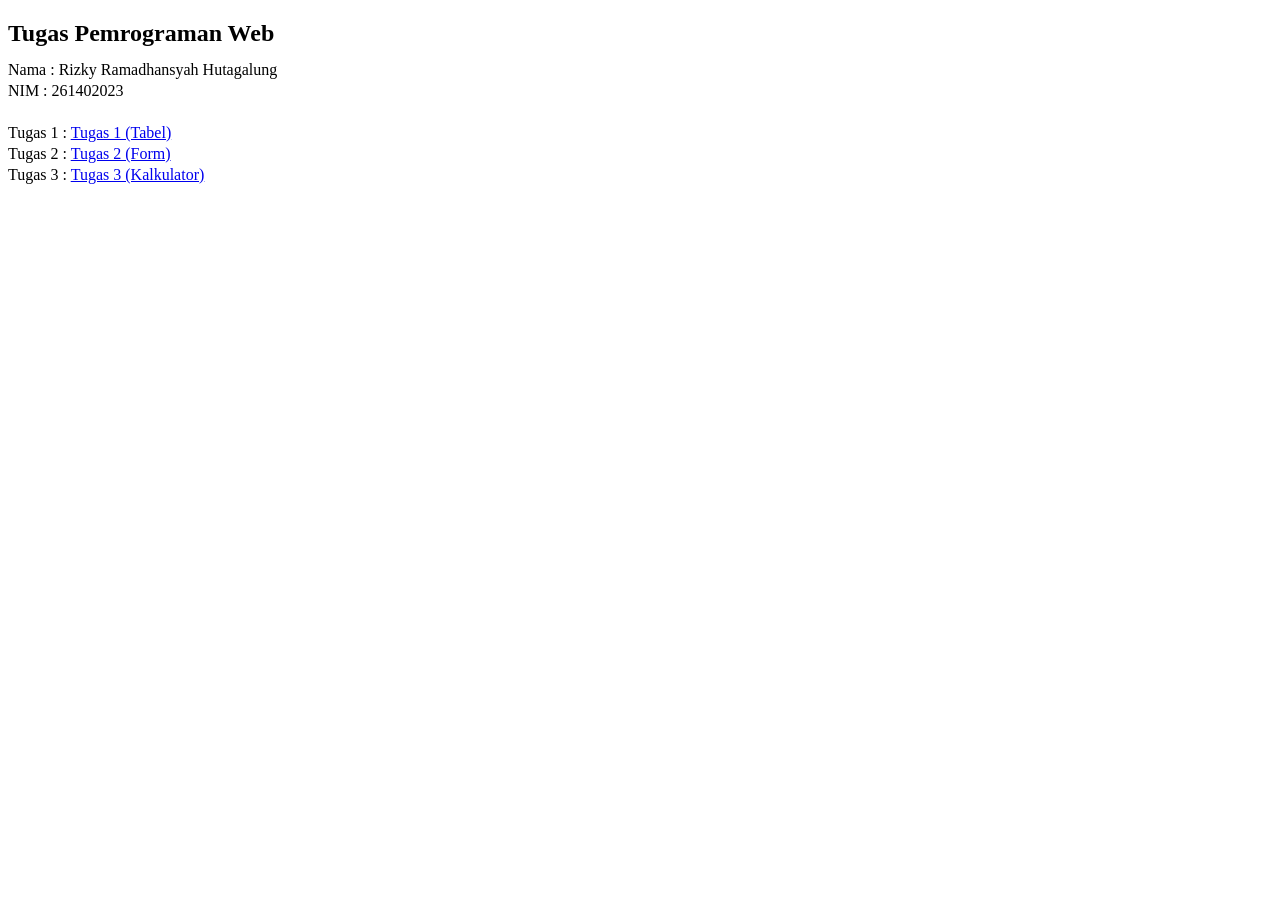
==== index.html @ 54796ca0 "Add files via upload" ====
<!DOCTYPE html>
<html lang="en">
<head>
    <meta charset="UTF-8">
    <meta name="viewport" content="width=device-width, initial-scale=1.0">
    <title>Tugas Perograman Web</title>
</head>

<body>
    <h2>Tugas Pemrograman Web</h2>
        <div style="line-height: 5px;">
    <p>Nama     : Rizky Ramadhansyah Hutagalung</p>
    <p>NIM      : 261402023</p><br>
        </div>

        <div style="line-height: 5px;">
    <p>Tugas 1  : <a href="tugas_1.html" target="_blank">Tugas 1 (Tabel)</a><br></p>
    <p>Tugas 2  : <a href="tugas_2.html" target="_blank">Tugas 2 (Form)</a><br></p>
    <p>Tugas 3  : <a href="tugas_3.html" target="_blank">Tugas 3 (Kalkulator)</a><br></p>
        </div>
</body>
</html>
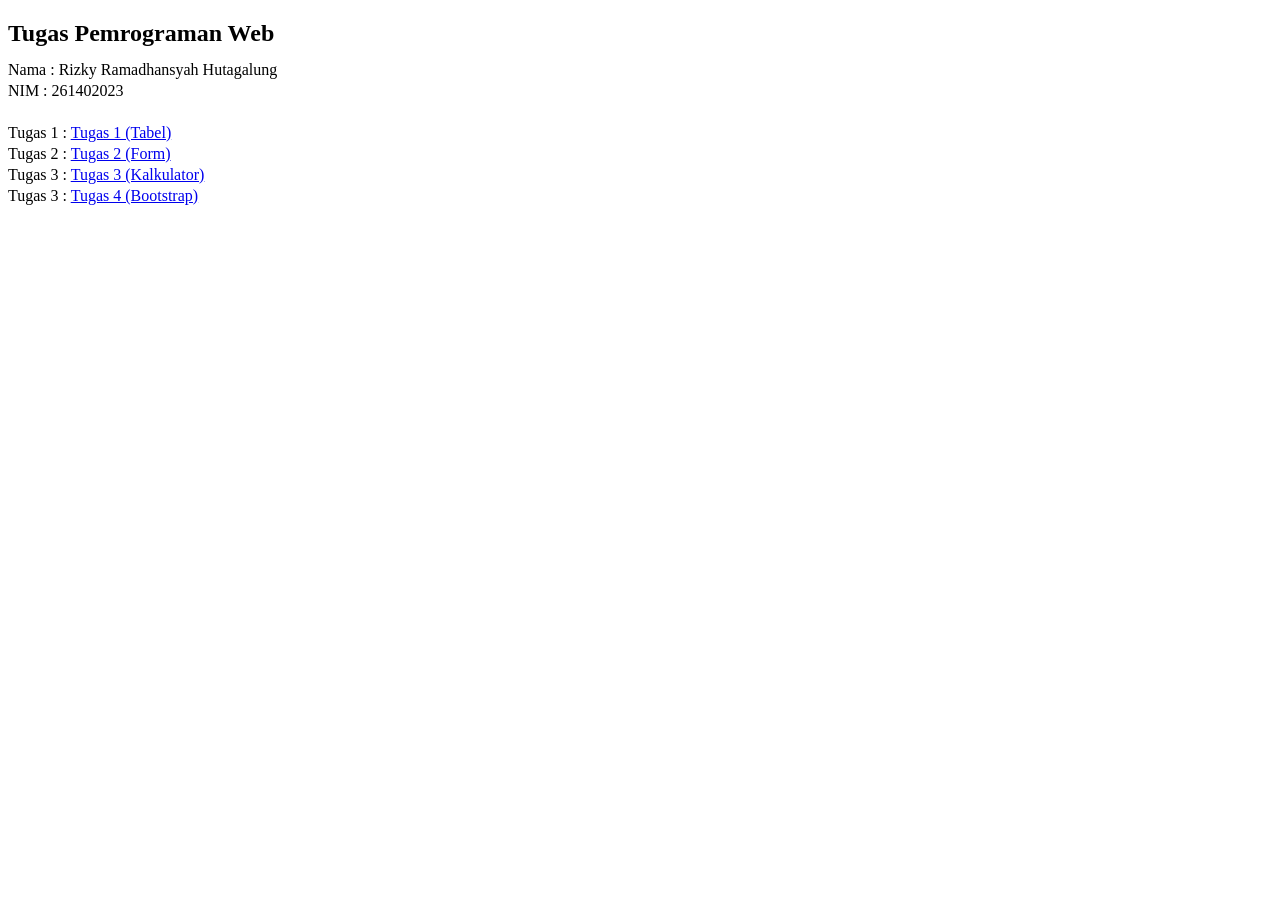
==== commit df3ee250: "Update index.html with new task links Added links for Tugas 4 and updated existing links." ====
--- a/index.html
+++ b/index.html
@@ -14,9 +14,10 @@
         </div>
 
         <div style="line-height: 5px;">
-    <p>Tugas 1  : <a href="tugas_1.html" target="_blank">Tugas 1 (Tabel)</a><br></p>
-    <p>Tugas 2  : <a href="tugas_2.html" target="_blank">Tugas 2 (Form)</a><br></p>
-    <p>Tugas 3  : <a href="tugas_3.html" target="_blank">Tugas 3 (Kalkulator)</a><br></p>
+    <p>Tugas 1  : <a href="Tugas 1/tugas_1.html" target="_blank">Tugas 1 (Tabel)</a><br></p>
+    <p>Tugas 2  : <a href="Tugas 2/tugas_2.html" target="_blank">Tugas 2 (Form)</a><br></p>
+    <p>Tugas 3  : <a href="Tugas 3/tugas_3.html" target="_blank">Tugas 3 (Kalkulator)</a><br></p>
+    <p>Tugas 3  : <a href="Tugas 4/tugas_4.html" target="_blank">Tugas 4 (Bootstrap)</a><br></p>
         </div>
 </body>
-</html>+</html>
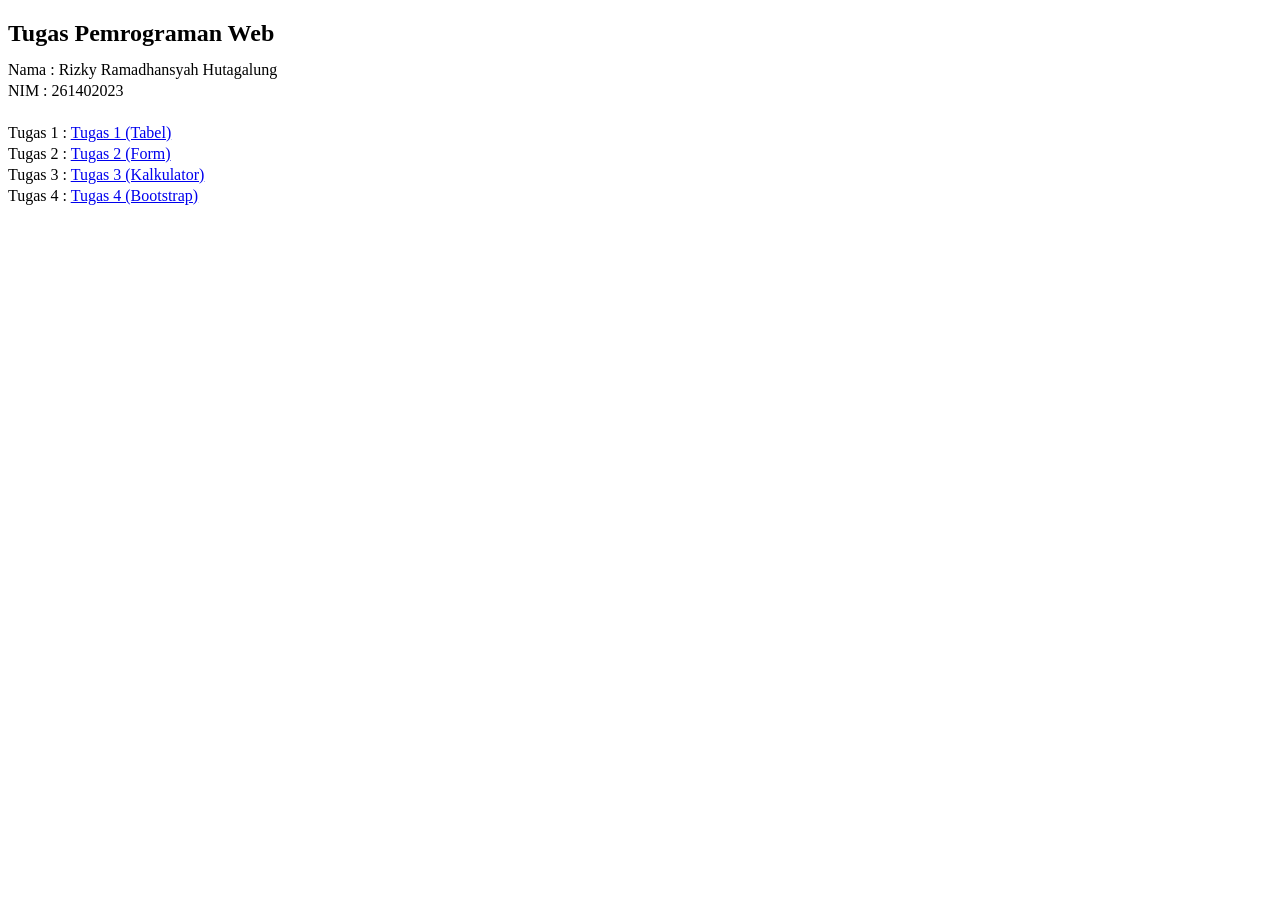
==== commit ce601b2d: "Fix duplicate entry for Tugas 4 in index.html" ====
--- a/index.html
+++ b/index.html
@@ -17,7 +17,7 @@
     <p>Tugas 1  : <a href="Tugas 1/tugas_1.html" target="_blank">Tugas 1 (Tabel)</a><br></p>
     <p>Tugas 2  : <a href="Tugas 2/tugas_2.html" target="_blank">Tugas 2 (Form)</a><br></p>
     <p>Tugas 3  : <a href="Tugas 3/tugas_3.html" target="_blank">Tugas 3 (Kalkulator)</a><br></p>
-    <p>Tugas 3  : <a href="Tugas 4/tugas_4.html" target="_blank">Tugas 4 (Bootstrap)</a><br></p>
+    <p>Tugas 4  : <a href="Tugas 4/tugas_4.html" target="_blank">Tugas 4 (Bootstrap)</a><br></p>
         </div>
 </body>
 </html>
